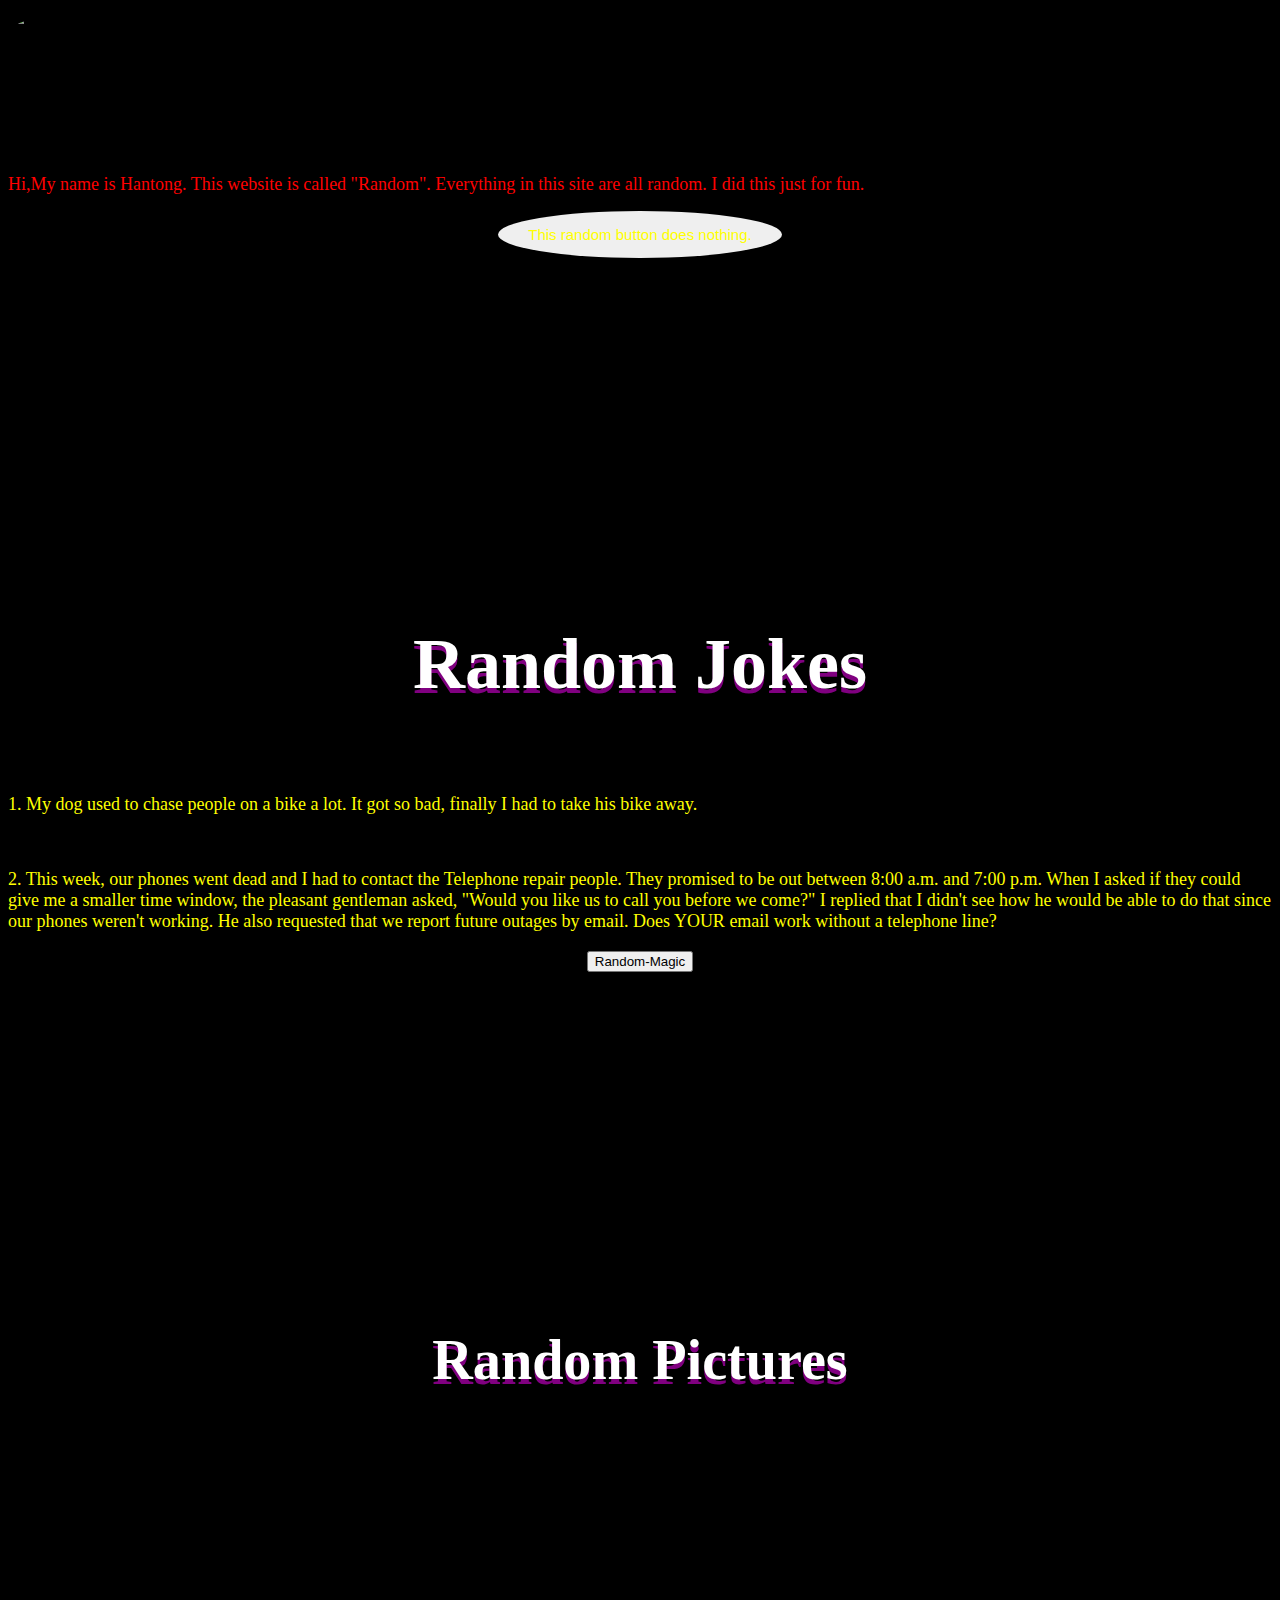
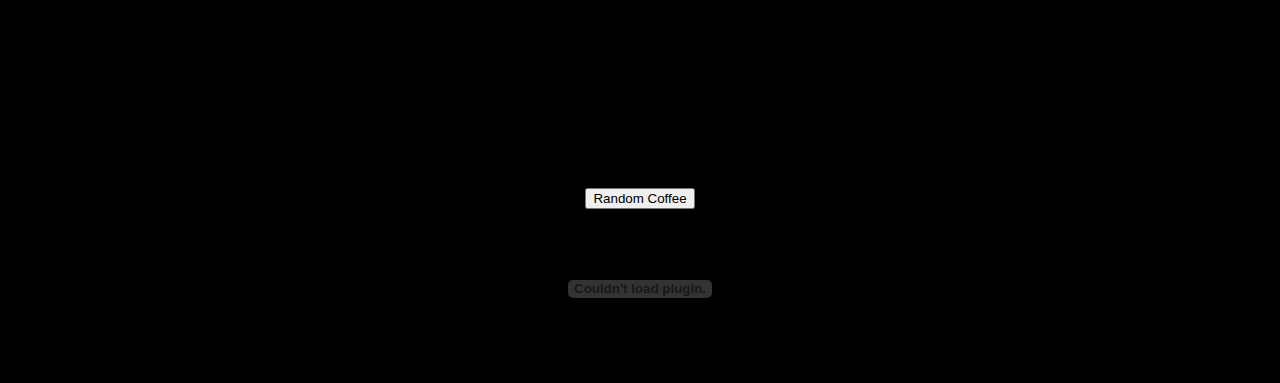
==== index.html @ f3ddddc3 "Update index.html" ====
<!DOCTYPE html>
<html>
<head>
<title>Random Change</title>
<script>
    function showhide(){
        if(document.getElementById("image").style.display == "none"){
            document.getElementById('image').style.display = "block" ;
        }
        else{
            document.getElementById('image').style.display = "none";
        }
    }
    function visitPage(){
        window.location='Random Coffee.html';
    }
</script>
<style>
    img {
    display: block;
    margin : 0 auto;
    border-radius: 15%;
    }
    .button1{
        font-size: 15px;
        color: yellow;
        background-size:cover;
        background-image:url("http://pre12.deviantart.net/ca8b/th/pre/i/2012/365/8/3/peaceful_sunrise_by_qauz-d5pud5x.jpg");
        border-radius:50%;
        border:none;
        padding: 15px 30px;
    }
    .button1:hover{background-color:red;}
    .button1:active {
  box-shadow: 0 5px grey;
  transform: translateY(4px);
}    
    .h{
    text-shadow: 0px 5px purple;
}
    .button2:active {
  box-shadow: 0 5px grey;
  transform: translateY(4px);
}    
</style>
</head>


<body bgcolor="black">
    <center><img height=150px src="https://garystrachan63.files.wordpress.com/2017/08/random.gif"></center>
    <p style="color:red"><font size=4>Hi,My name is Hantong. This website is called "Random". Everything
    in this site are all random. I did this just for fun.
    </p>
    <center><button onclick="nothing()" class="button1">This random button does nothing.</button></center>

    
    <marquee><img height=300px src="http://news.nationalgeographic.com/content/dam/news/2017/03/14/genius_quiz/01_genius_quiz_einstein.jpg">
    </marquee>
    
    <center><font size="10"><h2 class="h" style="color:white;">Random Jokes</h2></center>
    <p style="color:yellow;"><font size=4>1. My dog used to chase people on a bike a lot. It
    got so bad, finally I had to take his bike away.</p>
    <p style="color:yellow"><font size=4>2. This week, our phones went dead and I  had to contact the Telephone repair people. They promised 
    to be out between 8:00 a.m. and 7:00  p.m. When I asked if they could give me a smaller time window, 
    the pleasant  gentleman asked, "Would you like us to call you before we come?" I replied that  I didn't
    see how he would be able to do that since our phones weren't working. He also requested that we report 
    future outages by email. Does YOUR email work  without a telephone line?</p>

    <center><button class="button2" onclick="showhide()">Random-Magic</button></center>
    
    <img height=300px src="http://junkfoodreport.com/wp-content/uploads/2016/11/weback.jpg" id="image">
    
    <center><font size="14"><h3 class="h" style="color:white">Random Pictures</h3>

    <marquee direction="right"><img height=300px src="https://tctechcrunch2011.files.wordpress.com/2015/08/safe_image.gif"></marquee>
    </center>
    <center><button onclick="visitPage();">Random Coffee</button></center>
    <object width="100%" height="100%" data="CrushCourse.swf"></object>
</body>    
</html>
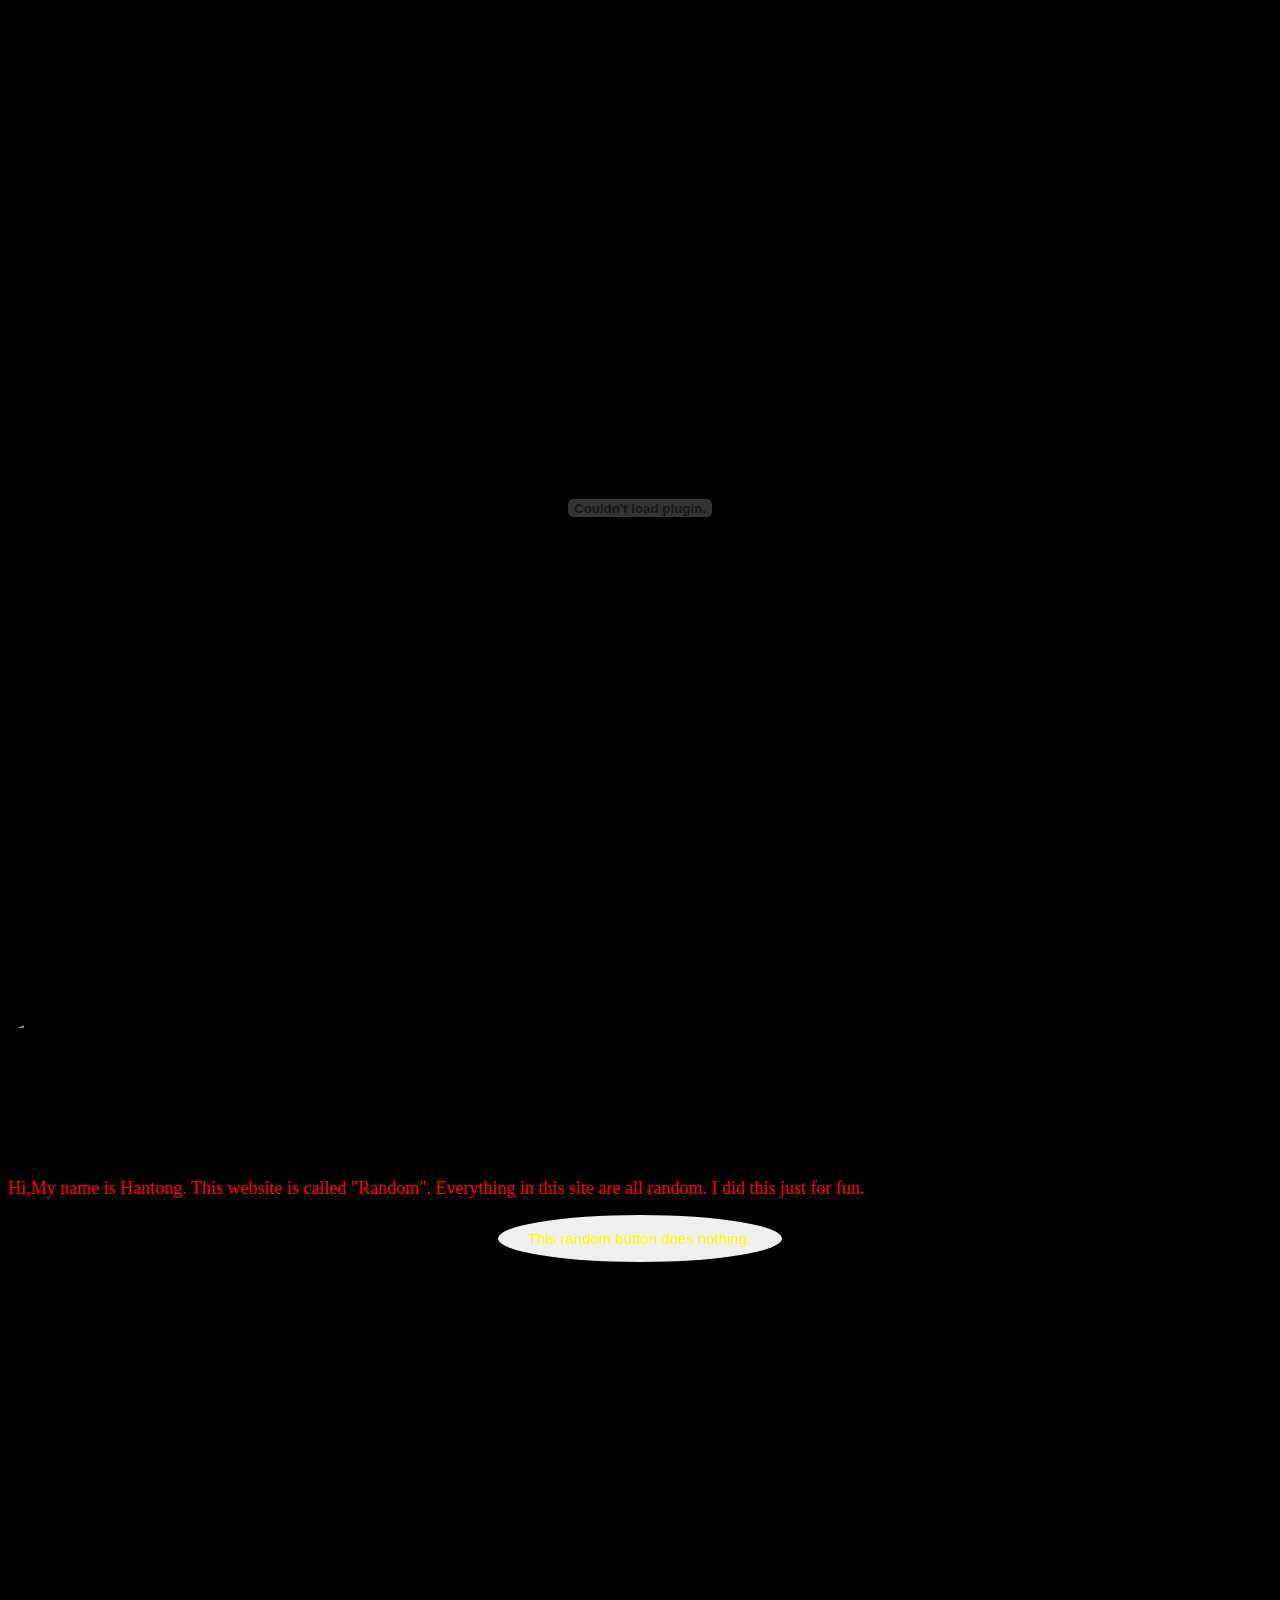
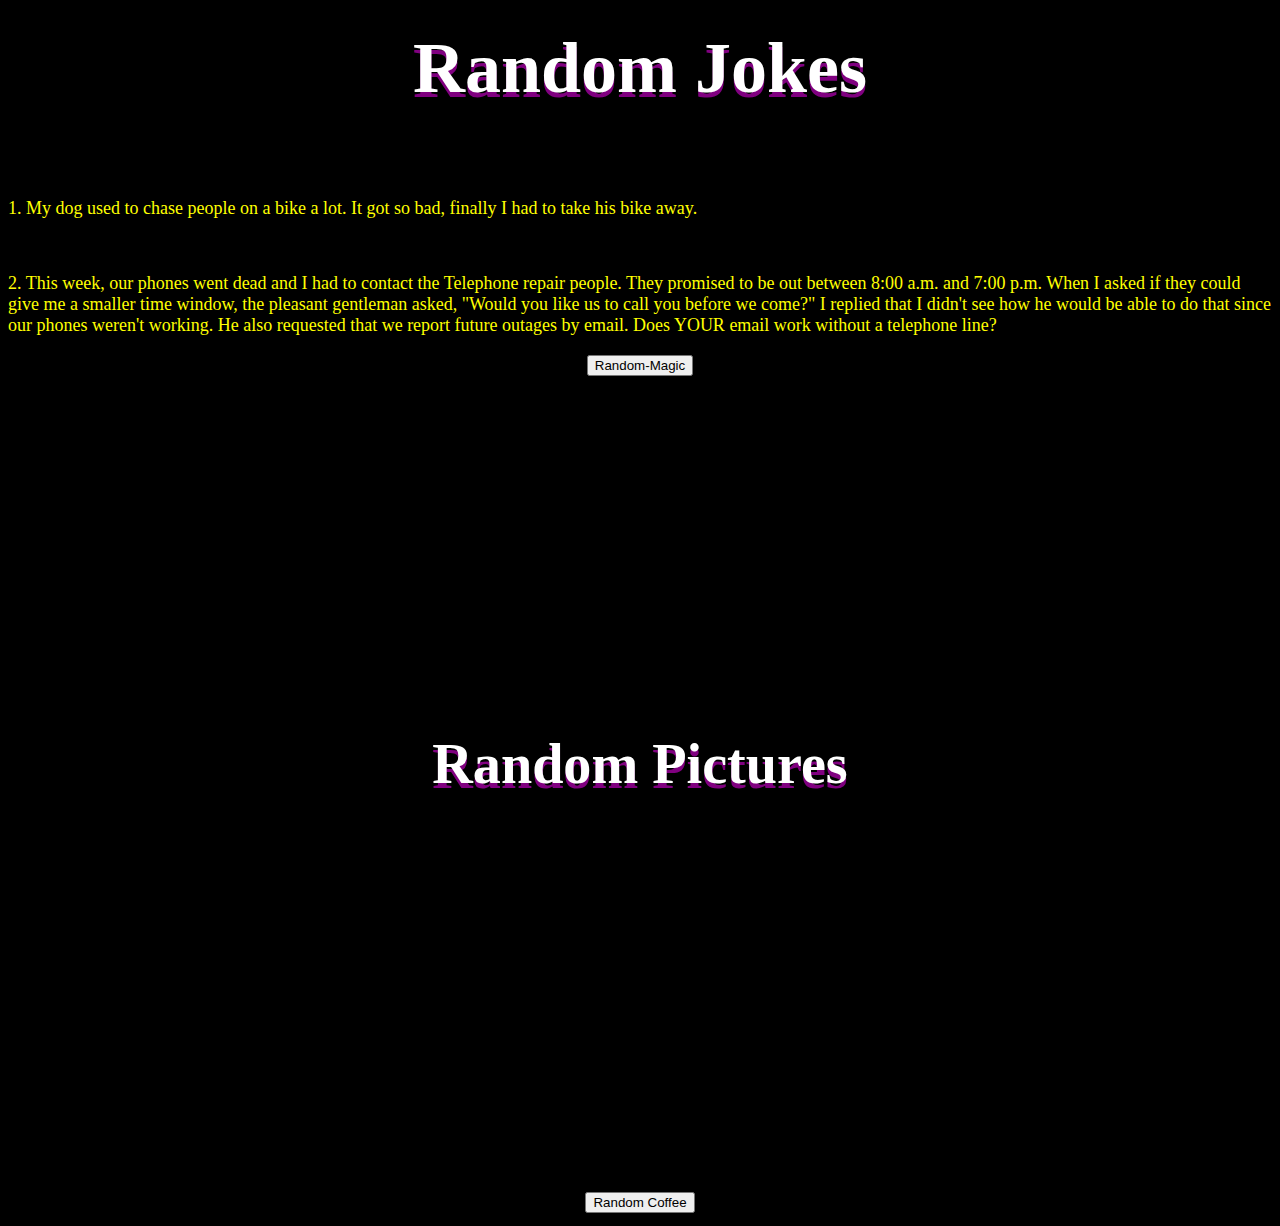
==== commit 1c2eb647: "Update index.html" ====
--- a/index.html
+++ b/index.html
@@ -47,6 +47,7 @@
 
 
 <body bgcolor="black">
+    <center><object width="1000px" height="1000px" data="CrushCourse.swf"></object></center>
     <center><img height=150px src="https://garystrachan63.files.wordpress.com/2017/08/random.gif"></center>
     <p style="color:red"><font size=4>Hi,My name is Hantong. This website is called "Random". Everything
     in this site are all random. I did this just for fun.
@@ -75,6 +76,5 @@
     <marquee direction="right"><img height=300px src="https://tctechcrunch2011.files.wordpress.com/2015/08/safe_image.gif"></marquee>
     </center>
     <center><button onclick="visitPage();">Random Coffee</button></center>
-    <object width="100%" height="100%" data="CrushCourse.swf"></object>
 </body>    
 </html>
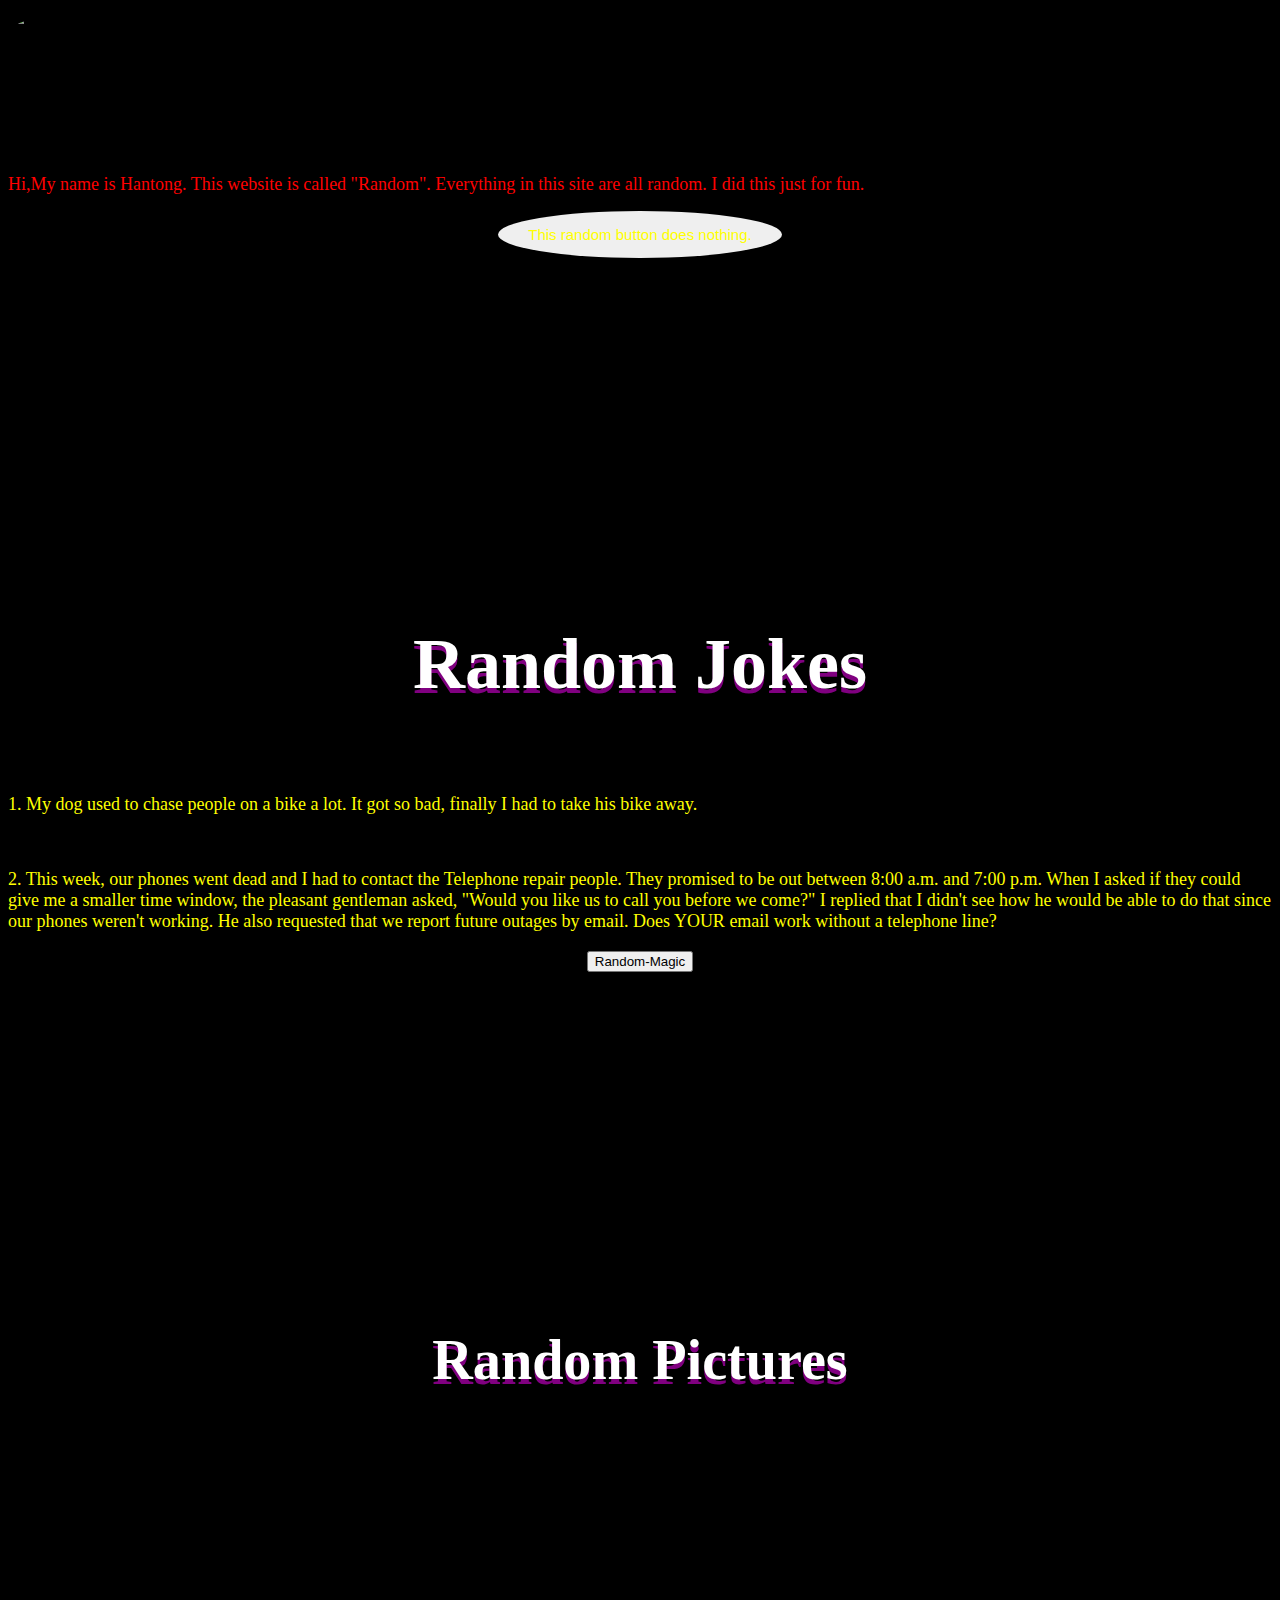
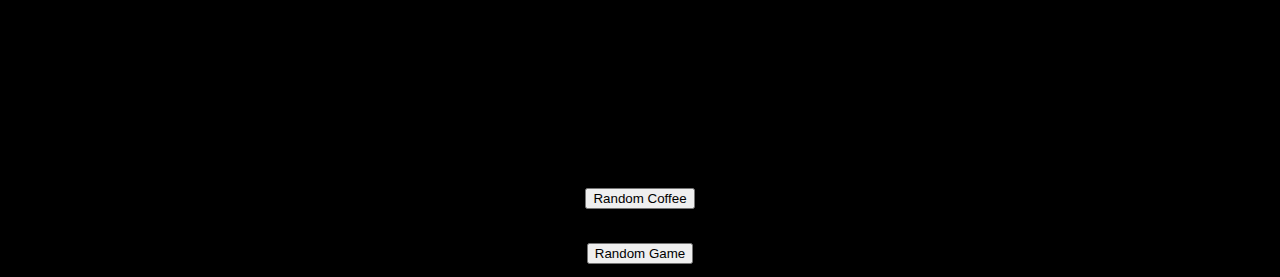
==== commit a05c1ec3: "New page+Game" ====
--- a/index.html
+++ b/index.html
@@ -13,6 +13,9 @@
     }
     function visitPage(){
         window.location='Random Coffee.html';
+    }
+    function visitPage2(){
+        window.location='Game.html';
     }
 </script>
 <style>
@@ -47,7 +50,6 @@
 
 
 <body bgcolor="black">
-    <center><object width="1000px" height="1000px" data="CrushCourse.swf"></object></center>
     <center><img height=150px src="https://garystrachan63.files.wordpress.com/2017/08/random.gif"></center>
     <p style="color:red"><font size=4>Hi,My name is Hantong. This website is called "Random". Everything
     in this site are all random. I did this just for fun.
@@ -76,5 +78,6 @@
     <marquee direction="right"><img height=300px src="https://tctechcrunch2011.files.wordpress.com/2015/08/safe_image.gif"></marquee>
     </center>
     <center><button onclick="visitPage();">Random Coffee</button></center>
+    <center><button onclick="visitPage2();">Random Game</button></center>
 </body>    
-</html>
+</html>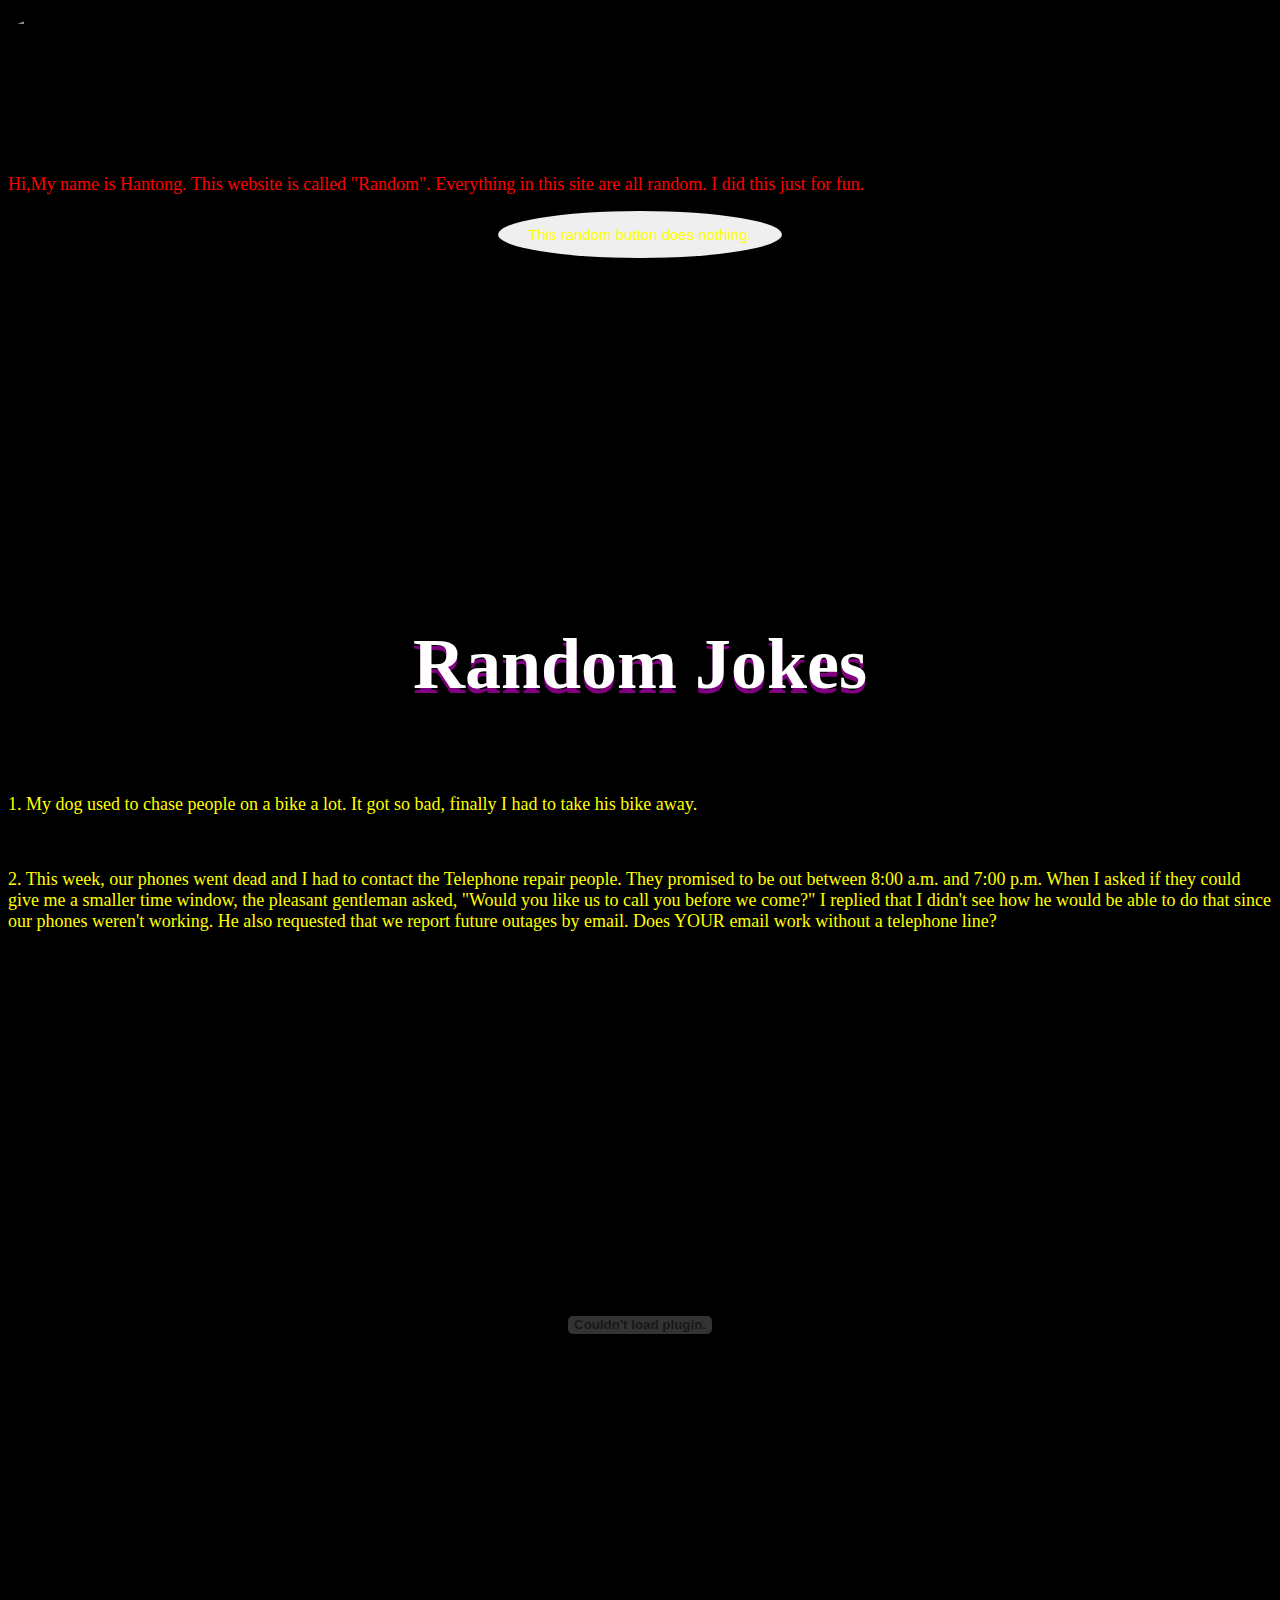
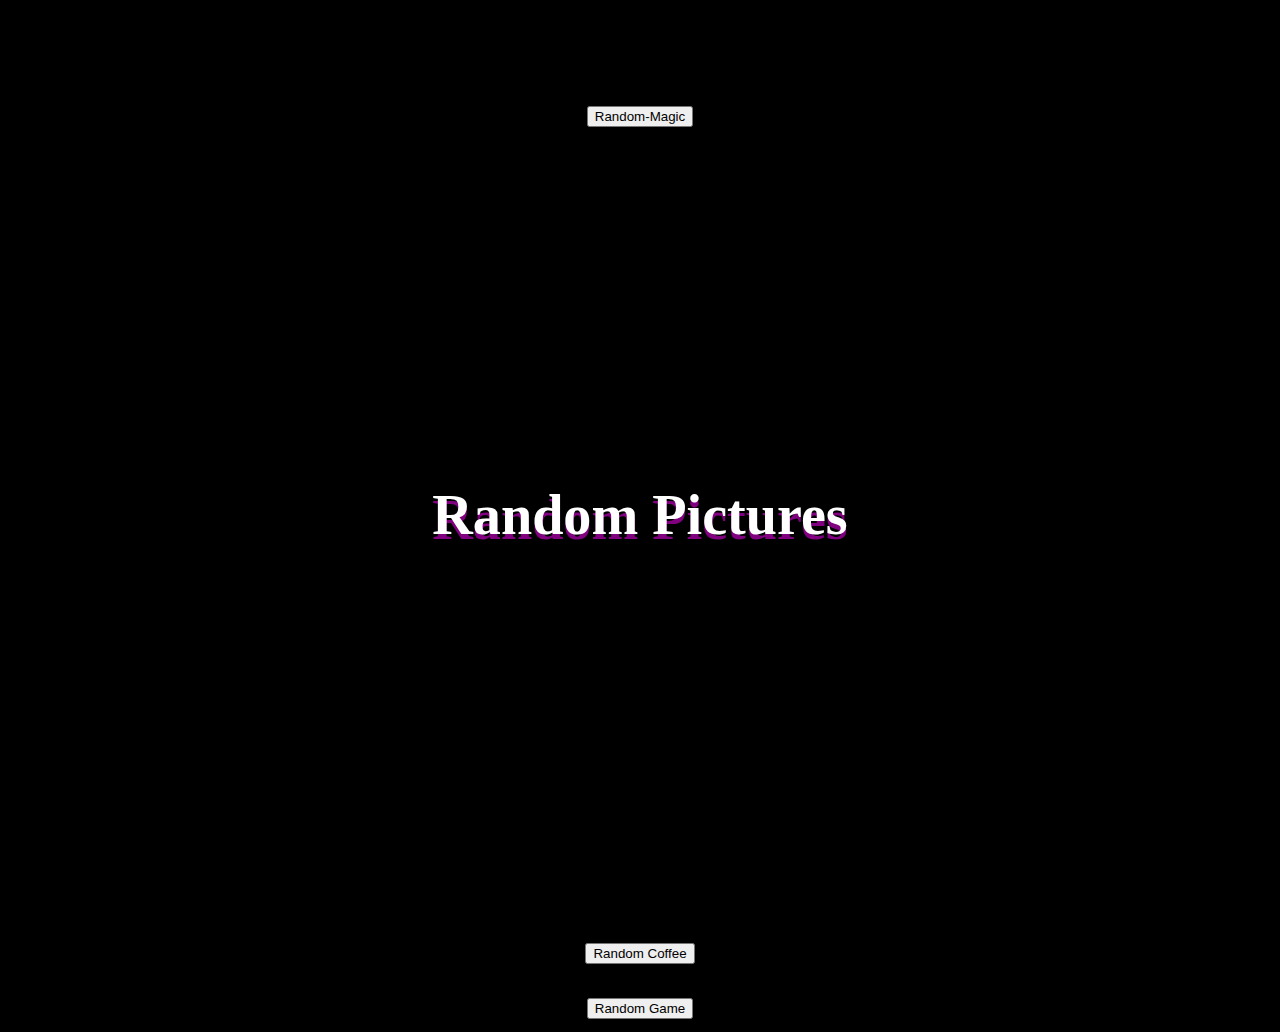
==== commit ca89ce08: "Update index.html" ====
--- a/index.html
+++ b/index.html
@@ -68,6 +68,7 @@
     the pleasant  gentleman asked, "Would you like us to call you before we come?" I replied that  I didn't
     see how he would be able to do that since our phones weren't working. He also requested that we report 
     future outages by email. Does YOUR email work  without a telephone line?</p>
+        <center><object width="750" height="750" data="CrushCource.swf"></object></center>
 
     <center><button class="button2" onclick="showhide()">Random-Magic</button></center>
     
@@ -80,4 +81,4 @@
     <center><button onclick="visitPage();">Random Coffee</button></center>
     <center><button onclick="visitPage2();">Random Game</button></center>
 </body>    
-</html>+</html>
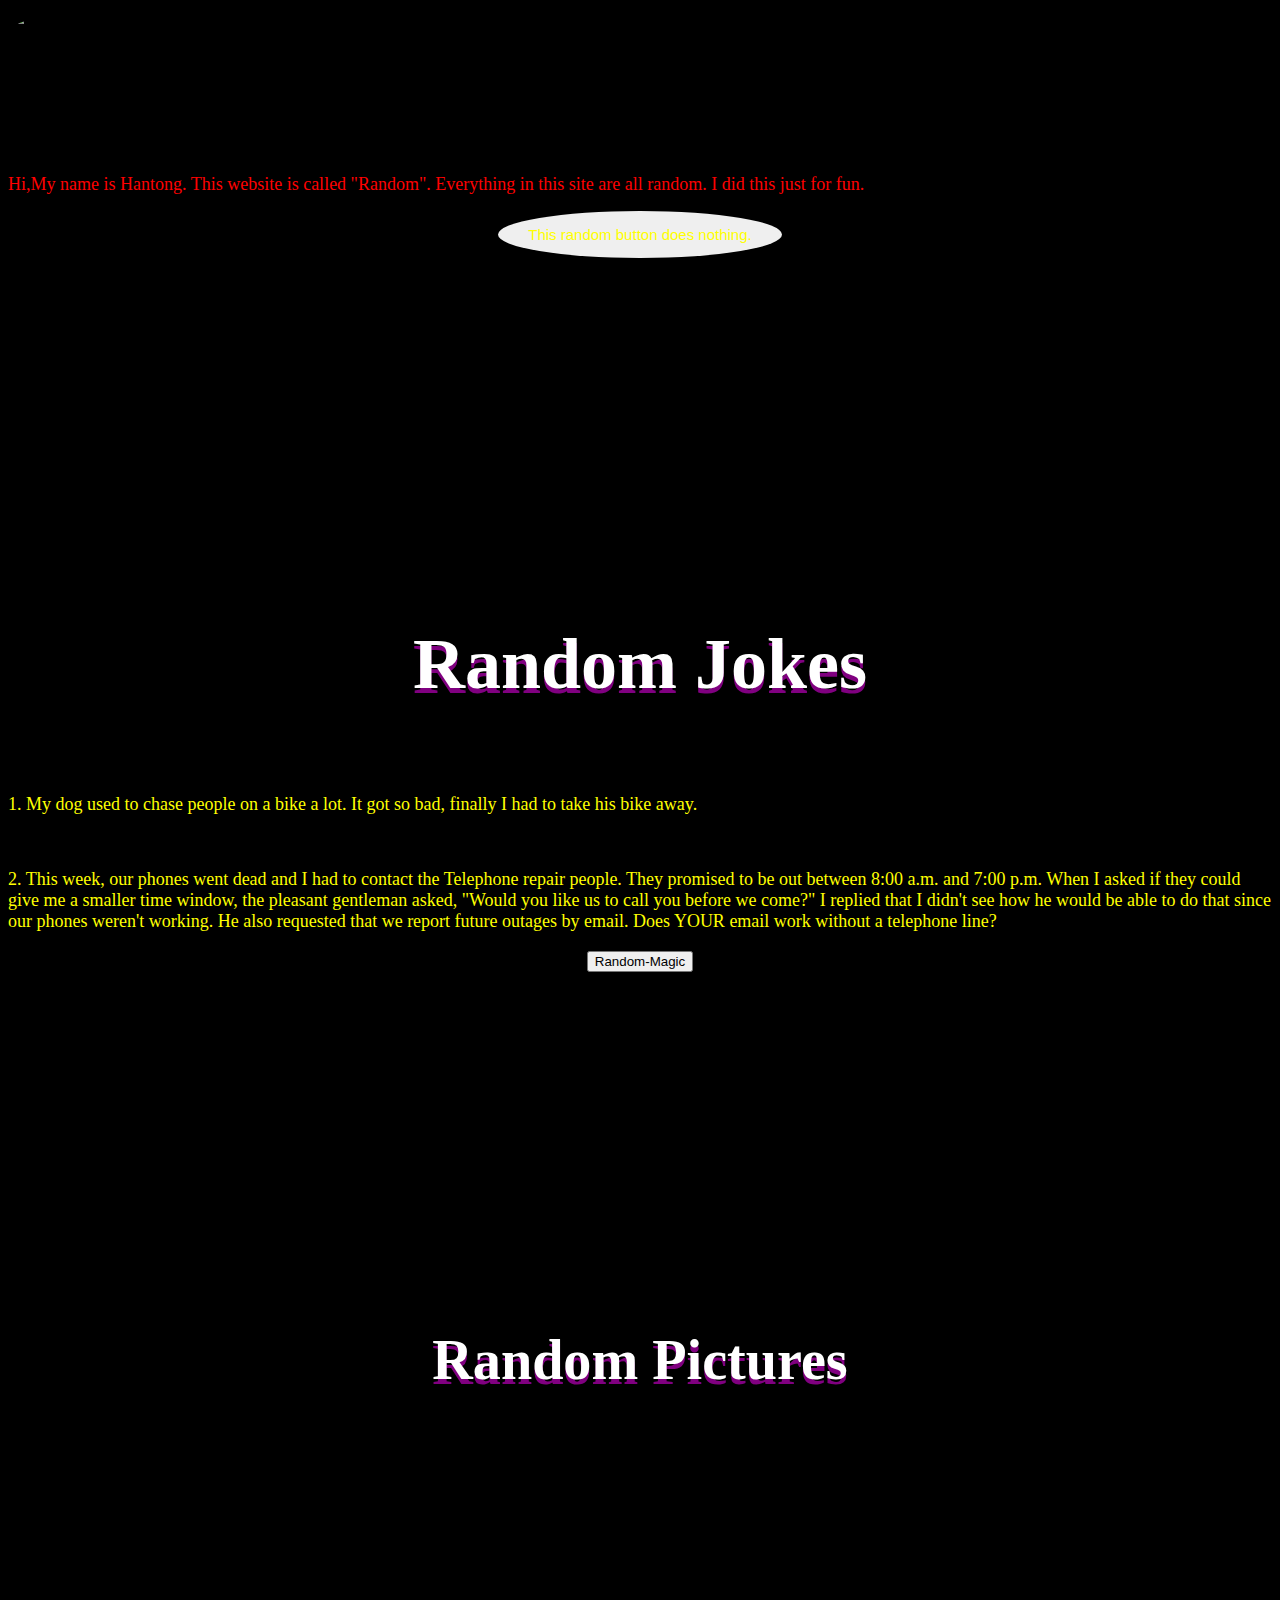
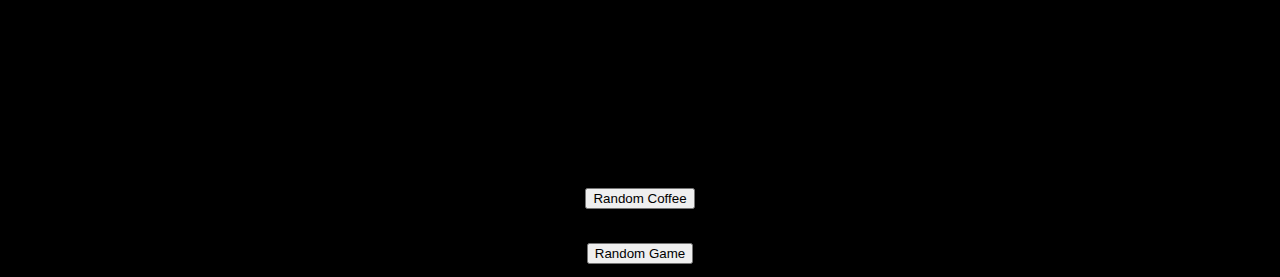
==== commit 01816989: "Merge branch 'master' of https://github.com/interritus2018/interritus2018.github.io" ====
--- a/index.html
+++ b/index.html
@@ -68,8 +68,6 @@
     the pleasant  gentleman asked, "Would you like us to call you before we come?" I replied that  I didn't
     see how he would be able to do that since our phones weren't working. He also requested that we report 
     future outages by email. Does YOUR email work  without a telephone line?</p>
-        <center><object width="750" height="750" data="CrushCource.swf"></object></center>
-
     <center><button class="button2" onclick="showhide()">Random-Magic</button></center>
     
     <img height=300px src="http://junkfoodreport.com/wp-content/uploads/2016/11/weback.jpg" id="image">
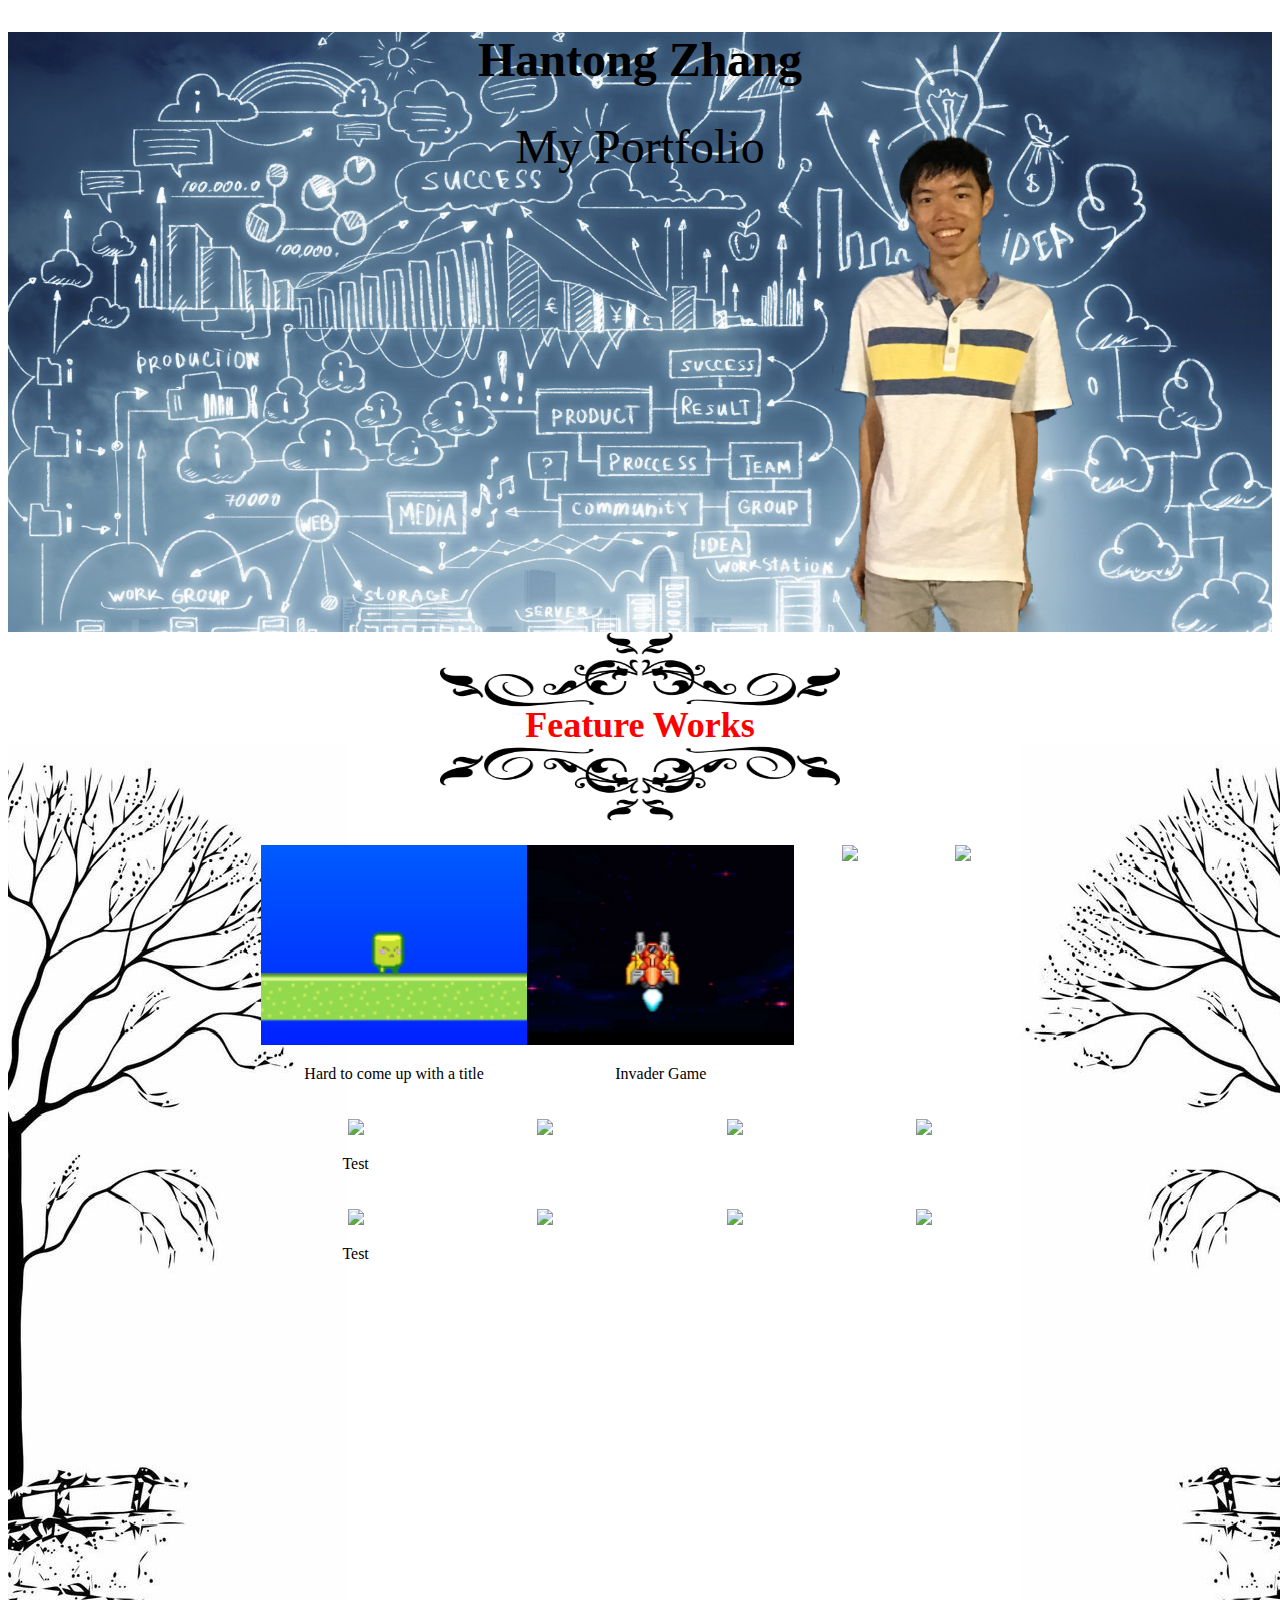
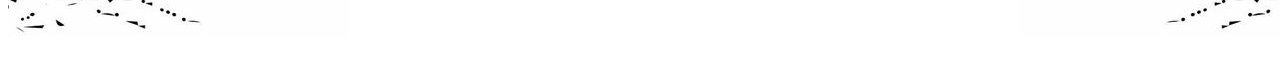
==== commit 4f1c76b9: "Update" ====
--- a/index.html
+++ b/index.html
@@ -1,82 +1,100 @@
 <!DOCTYPE html>
 <html>
 <head>
-<title>Random Change</title>
-<script>
-    function showhide(){
-        if(document.getElementById("image").style.display == "none"){
-            document.getElementById('image').style.display = "block" ;
-        }
-        else{
-            document.getElementById('image').style.display = "none";
-        }
-    }
-    function visitPage(){
-        window.location='Random Coffee.html';
-    }
-    function visitPage2(){
-        window.location='Game.html';
-    }
-</script>
-<style>
-    img {
-    display: block;
-    margin : 0 auto;
-    border-radius: 15%;
-    }
-    .button1{
-        font-size: 15px;
-        color: yellow;
-        background-size:cover;
-        background-image:url("http://pre12.deviantart.net/ca8b/th/pre/i/2012/365/8/3/peaceful_sunrise_by_qauz-d5pud5x.jpg");
-        border-radius:50%;
-        border:none;
-        padding: 15px 30px;
-    }
-    .button1:hover{background-color:red;}
-    .button1:active {
-  box-shadow: 0 5px grey;
-  transform: translateY(4px);
-}    
-    .h{
-    text-shadow: 0px 5px purple;
-}
-    .button2:active {
-  box-shadow: 0 5px grey;
-  transform: translateY(4px);
-}    
-</style>
+  <meta charset="utf-8">
+  <title>Framework Test Page</title>
+  <link rel="stylesheet" href="main.css">
 </head>
-
-
-<body bgcolor="black">
-    <center><img height=150px src="https://garystrachan63.files.wordpress.com/2017/08/random.gif"></center>
-    <p style="color:red"><font size=4>Hi,My name is Hantong. This website is called "Random". Everything
-    in this site are all random. I did this just for fun.
-    </p>
-    <center><button onclick="nothing()" class="button1">This random button does nothing.</button></center>
-
+<body>
+<div class="grid">
+    <!--Row 1 of mock up-->
+<center>
+    <div class="bg">
+        <font size="5" face="verdana" color="black"><h1>Hantong Zhang</h1></font>
+            <font size="8" face="verdana" color="black"><p1>My Portfolio</p1></font>
+    </div>
+</center>
+      <!-- Row 2 of Mock Up: Determine number of columns-->
+<center>
+    <div class="row">
+            <div class="col-3"><img width="400" height="75" src="Images/border2.png"></div>
+    </div>
     
-    <marquee><img height=300px src="http://news.nationalgeographic.com/content/dam/news/2017/03/14/genius_quiz/01_genius_quiz_einstein.jpg">
-    </marquee>
+    <div class="row2">
+        <div class="col-3"><center><font size="5" face="verdana" color="red"><h2>Feature Works</h2></font></center></div>
+    </div>
     
-    <center><font size="10"><h2 class="h" style="color:white;">Random Jokes</h2></center>
-    <p style="color:yellow;"><font size=4>1. My dog used to chase people on a bike a lot. It
-    got so bad, finally I had to take his bike away.</p>
-    <p style="color:yellow"><font size=4>2. This week, our phones went dead and I  had to contact the Telephone repair people. They promised 
-    to be out between 8:00 a.m. and 7:00  p.m. When I asked if they could give me a smaller time window, 
-    the pleasant  gentleman asked, "Would you like us to call you before we come?" I replied that  I didn't
-    see how he would be able to do that since our phones weren't working. He also requested that we report 
-    future outages by email. Does YOUR email work  without a telephone line?</p>
-    <center><button class="button2" onclick="showhide()">Random-Magic</button></center>
+    <div class="row">
+        <div class="col-3"><img width="400" height="75" src="Images/border1.png"></div>
+    </div>
+</center>
+      <!-- Row 3 of Mock Up: Determine number of columns-->
+<center>
+<div class="row">
+    <div class="col-4a">
+        <img src="Images/10c54b7d4c35708c144bf80822f178f0.jpg">
+    </div>
     
-    <img height=300px src="http://junkfoodreport.com/wp-content/uploads/2016/11/weback.jpg" id="image">
+    <div class="col-4">
+        <div class="row">
+            <div class="col-4">
+                <a href="Game1.html"><img height="200" src="Images/Crushgame.png"></a>
+                <p>Hard to come up with a title</p>
+            </div>
+            <div class="col-4">
+                <a href="Game2.html"><img height="200" src="Images/InvaderGame.png"></a>
+                <p>Invader Game</p>
+            </div>
+            <div class="col-4"> 
+               <a href="https://placeholder.com"><img src="http://via.placeholder.com/250x200"></a>
+            </div>
+            <div class="col-4"> 
+               <a href="https://placeholder.com"><img src="http://via.placeholder.com/250x200"></a>
+            </div>
+        </div>
+            
+        <div class="row">
+            <div class="col-4">
+                <a href="https://placeholder.com"><img src="http://via.placeholder.com/250x200"></a>
+                <p>Test</p>
+            </div>
+            <div class="col-4">
+                <a href="https://placeholder.com"><img src="http://via.placeholder.com/250x200"></a>
+            </div>
+            <div class="col-4"> 
+                <a href="https://placeholder.com"><img src="http://via.placeholder.com/250x200"></a>
+            </div>
+            <div class="col-4"> 
+               <a href="https://placeholder.com"><img src="http://via.placeholder.com/250x200"></a>
+            </div>
+        </div>
+            
     
-    <center><font size="14"><h3 class="h" style="color:white">Random Pictures</h3>
-
-    <marquee direction="right"><img height=300px src="https://tctechcrunch2011.files.wordpress.com/2015/08/safe_image.gif"></marquee>
-    </center>
-    <center><button onclick="visitPage();">Random Coffee</button></center>
-    <center><button onclick="visitPage2();">Random Game</button></center>
-</body>    
-</html>
+    
+        <div class="row">
+            <div class="col-4">
+                <a href="https://placeholder.com"><img src="http://via.placeholder.com/250x200"></a>
+                <p>Test</p>
+            </div>
+            <div class="col-4">
+                <a href="https://placeholder.com"><img src="http://via.placeholder.com/250x200"></a>
+            </div>
+            <div class="col-4"> 
+                <a href="https://placeholder.com"><img src="http://via.placeholder.com/250x200"></a>
+            </div>
+            <div class="col-4"> 
+               <a href="https://placeholder.com"><img src="http://via.placeholder.com/250x200"></a>
+            </div>
+        </div>       
+    </div>
+    
+    <div class="col-4a">
+        <img src="Images/10c54b7d4c35708c144bf80822f178f0%20-%20.jpg">
+    </div>
+    
+</div>
+</center>
+    
+</div>
+</body>
+</html>--- a/main.css
+++ b/main.css
@@ -0,0 +1,70 @@
+/*https://www.w3schools.com/cssref/css_selectors.asp*/
+
+/** {
+    border: 1px solid red !important;
+}*/
+
+* {
+    -webkit-box-sizing: border-box;
+    -moz-box-sizing: border-box;
+    -ms-box-sizing: border-box;
+    box-sizing: border-box;
+}
+
+.grid {
+    margin: 0 auto;
+    max-width:100%;
+    width: 100%;
+}
+
+.row {
+    width: 100%;
+    margin-bottom: 20px;
+    display: flex;
+}
+
+.bg {
+    width: 100%;
+    height: 600px;
+    background-image: url(Images/DS1.png);
+    background-repeat:no-repeat;
+    background-size:cover;
+}
+
+.row2 {
+    width: 100%;
+    margin-top: -57px;
+    margin-bottom: -30px;
+    display: flex;
+}
+
+.col-1 {
+    width: 50%;
+}
+
+.col-1b {
+    width: %;
+    border: double;
+    background-color: white;
+}
+
+.col-2 {
+    width: 100%;
+}
+
+.col-3 {
+    width: 100%;
+}
+
+.col-3a {
+    width: 30%;
+}
+
+.col-4 {
+    width: 100%;
+}
+
+.col-4a {
+    width: 20%;
+    margin-top: -100px;
+}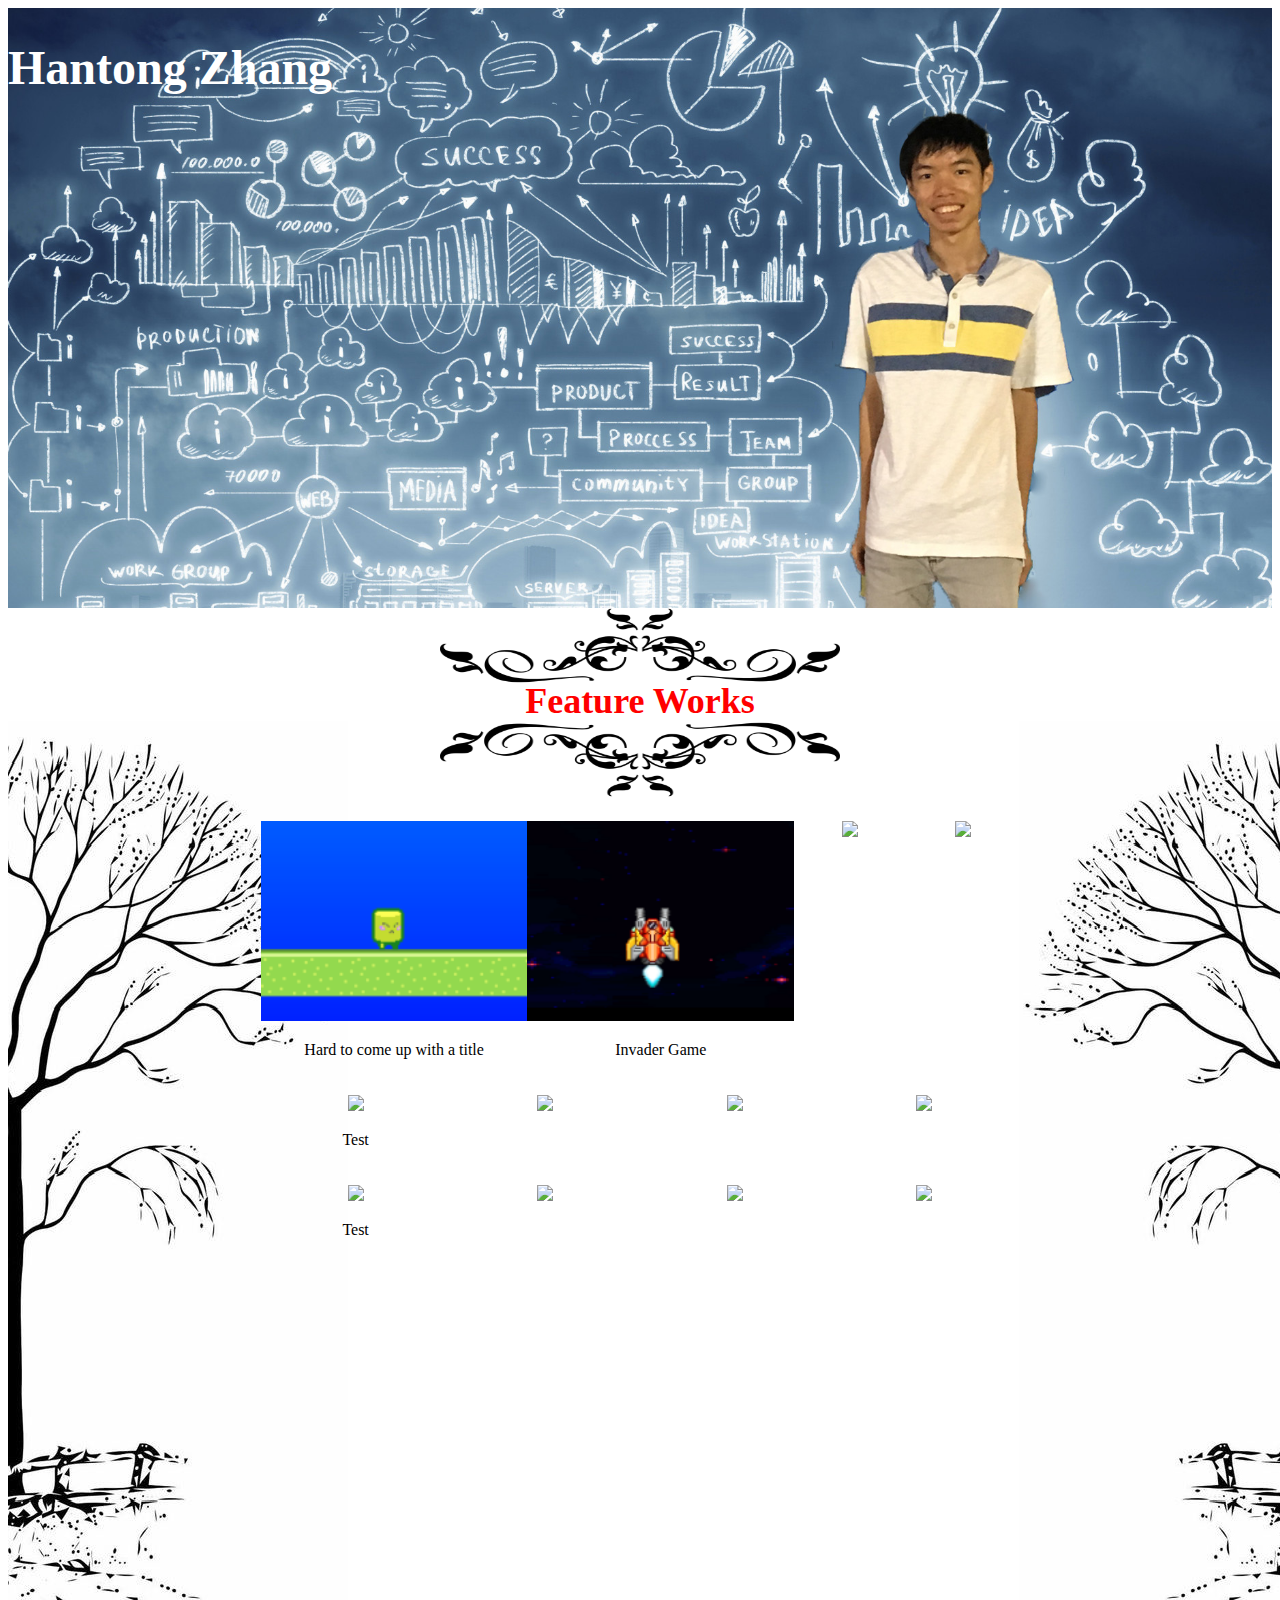
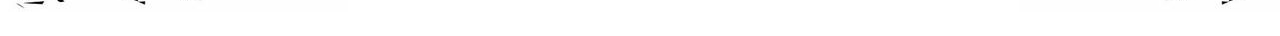
==== commit acebb509: "Changes" ====
--- a/index.html
+++ b/index.html
@@ -2,7 +2,7 @@
 <html>
 <head>
   <meta charset="utf-8">
-  <title>Framework Test Page</title>
+  <title>Hantong's Portfolio</title>
   <link rel="stylesheet" href="main.css">
 </head>
 <body>
@@ -10,8 +10,9 @@
     <!--Row 1 of mock up-->
 <center>
     <div class="bg">
-        <font size="5" face="verdana" color="black"><h1>Hantong Zhang</h1></font>
-            <font size="8" face="verdana" color="black"><p1>My Portfolio</p1></font>
+        <div class="row">
+        <font size="5" face="verdana" color="white"><h1>Hantong Zhang</h1></font>
+        </div>
     </div>
 </center>
       <!-- Row 2 of Mock Up: Determine number of columns-->
